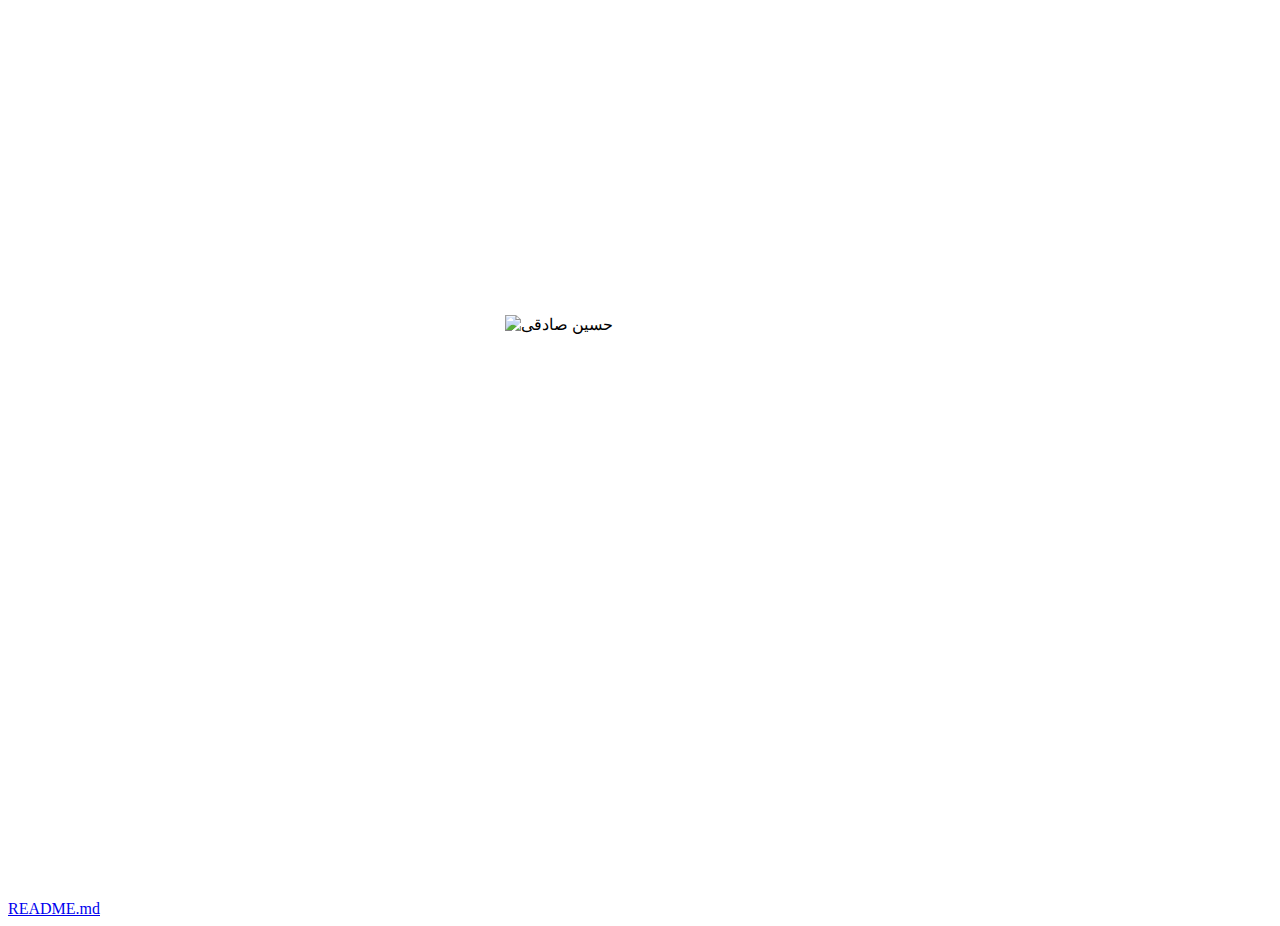
==== index.html @ 193cc85a "Add files via upload" ====
<!DOCTYPE html>
<html lang="en">
<head>
    <meta charset="UTF-8">
    <meta http-equiv="X-UA-Compatible" content="IE=edge">
    <meta name="viewport" content="width=device-width, initial-scale=1.0">
    <title>Document</title>
    <link rel="stylesheet" href="style.css">
</head>
<body>
    <img src="https://edu3.alavischool.ir/app/std/img/66583.jpg" alt="حسین صادقی">

    <a href="README.md">README.md</a>
</body>
</html>
---- style.css ----
@keyframes zoom-in {
    from {
        opacity: 0;
        transform: scale(0.2, 0.2);
    }
    to {
        opacity: 1;
    }
}
img {
    display: block;
    width: 30vmin;
    height: 30vmin;
    margin: 35vmin auto;
    animation-name: zoom-in;
}
img:active {
    animation-name: none;
}
img:hover {
    /* transform: scale(1.1) rotate(1turn) ;
    transition: all 1s ease-out;
    box-shadow: 0 0 10px .5px black; */
}
a {
    display: block;
}
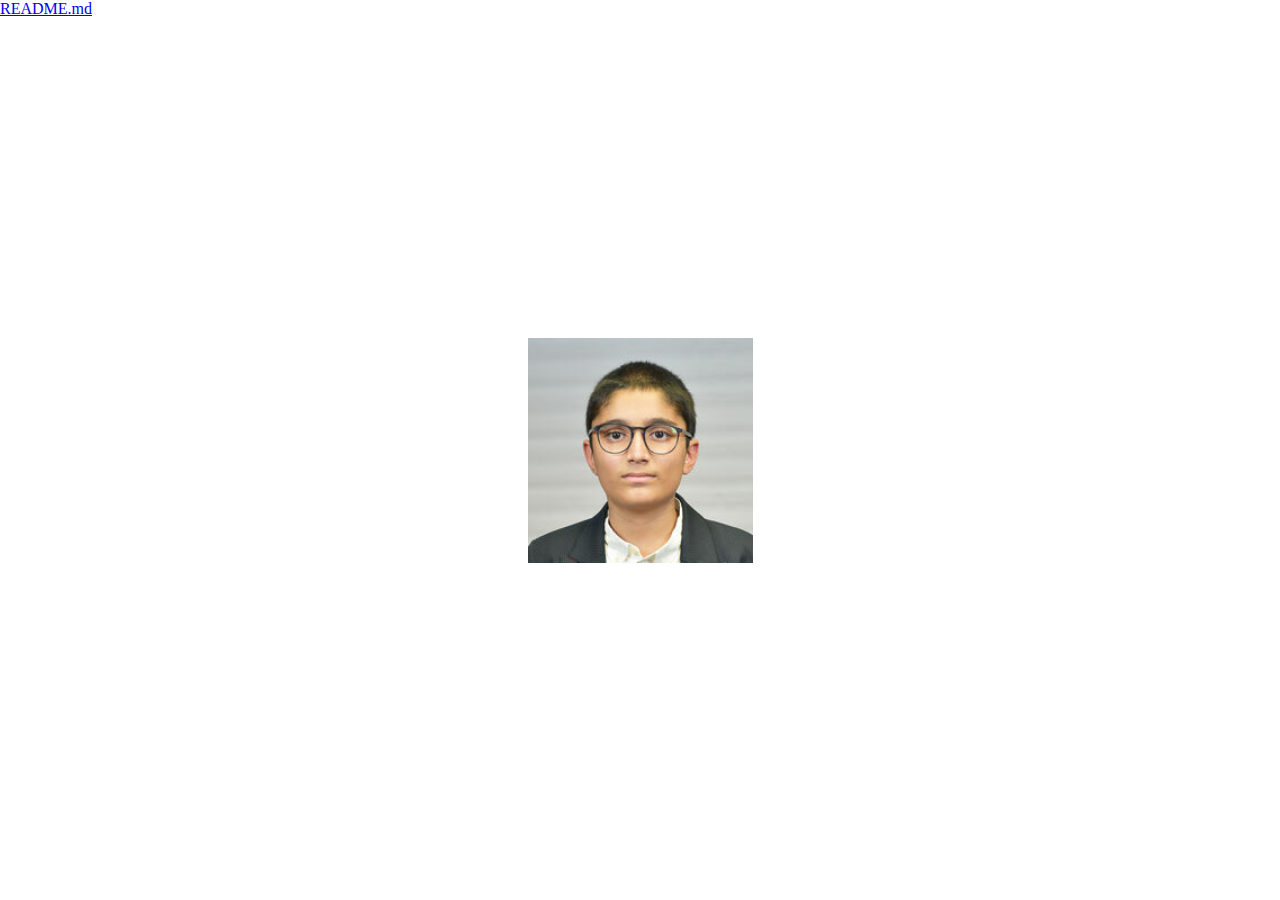
==== commit 44e1a568: "Add files via upload" ====
--- a/index.html
+++ b/index.html
@@ -8,7 +8,7 @@
     <link rel="stylesheet" href="style.css">
 </head>
 <body>
-    <img src="https://edu3.alavischool.ir/app/std/img/66583.jpg" alt="حسین صادقی">
+    <img src="66583.jpg" alt="حسین صادقی">
 
     <a href="README.md">README.md</a>
 </body>
--- a/style.css
+++ b/style.css
@@ -10,10 +10,11 @@
 }
 img {
     display: block;
-    width: 30vmin;
-    height: 30vmin;
-    margin: 35vmin auto;
+    width: 25vmin;
+    height: 25vmin;
+    margin: 37.5vmin auto;
     animation-name: zoom-in;
+    animation-duration: 1s;
 }
 img:active {
     animation-name: none;
@@ -24,5 +25,7 @@
     box-shadow: 0 0 10px .5px black; */
 }
 a {
-    display: block;
+    position: absolute;
+    left: 0;
+    top: 0;
 }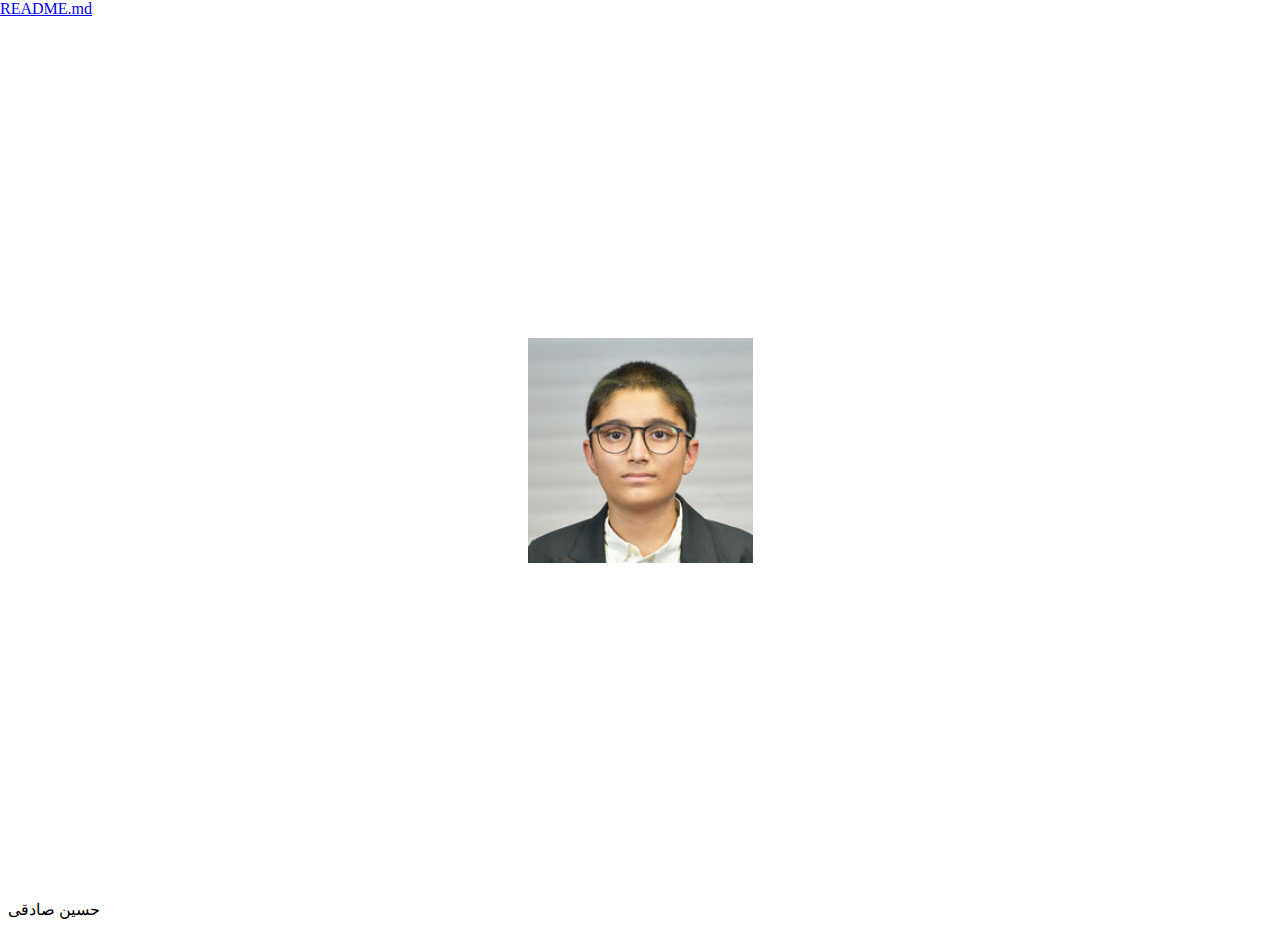
==== commit ec942f4d: "Update index.html" ====
--- a/index.html
+++ b/index.html
@@ -11,5 +11,6 @@
     <img src="66583.jpg" alt="حسین صادقی">
 
     <a href="README.md">README.md</a>
+    <label>حسین صادقی</label>
 </body>
-</html>+</html>
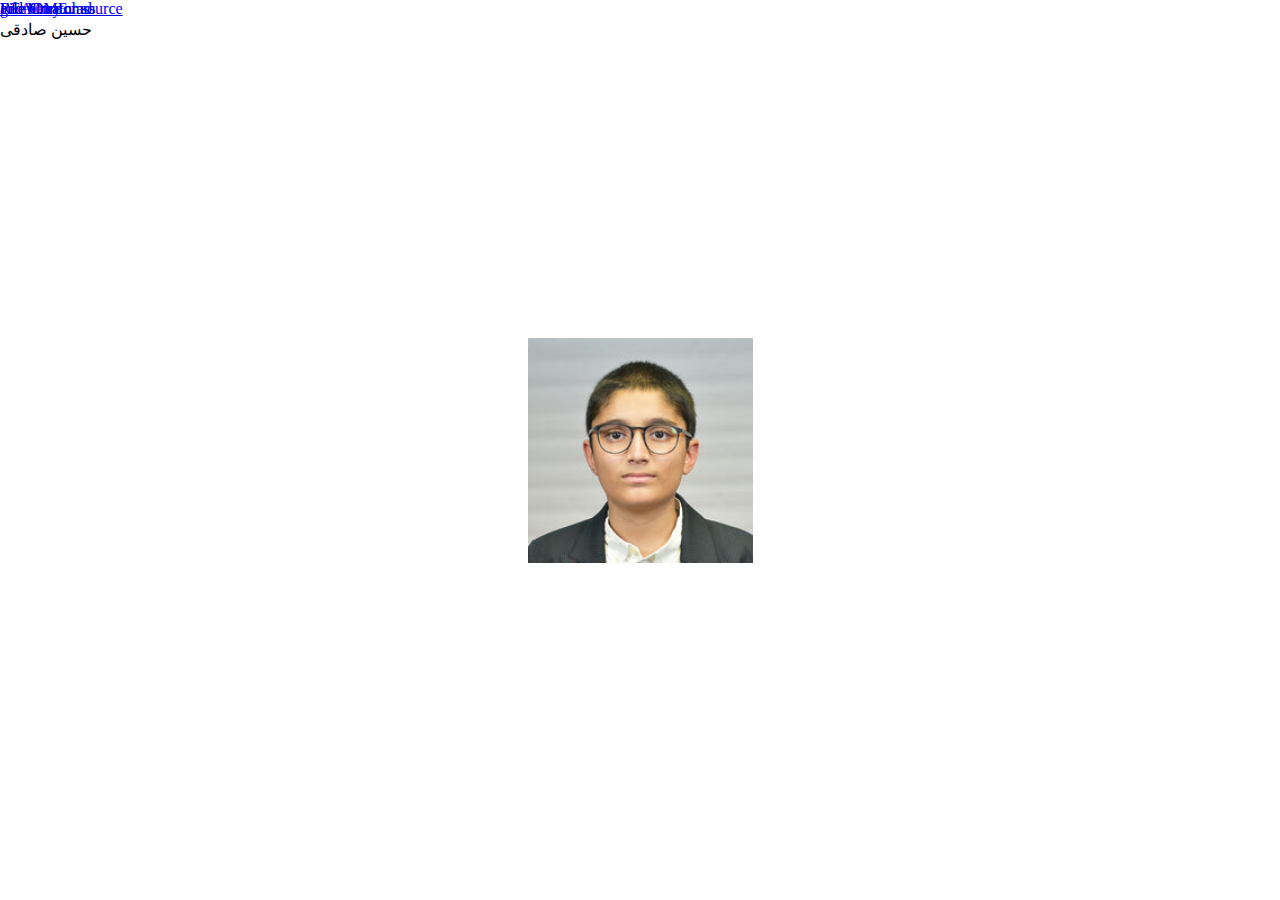
==== commit 76ac8b0a: "Update index.html" ====
--- a/index.html
+++ b/index.html
@@ -12,5 +12,12 @@
 
     <a href="README.md">README.md</a>
     <label>حسین صادقی</label>
+    
+    <article class="fc">
+        <a class="fc-item" href="#">File Creator</a>
+        <a class="fc-item" href="#">File Creator source</a>
+        <a class="fc-item" href="#">geometry class</a>
+        <a class="fc-item" href="#">and More...</a>
+    </article>
 </body>
 </html>
--- a/style.css
+++ b/style.css
@@ -28,4 +28,9 @@
     position: absolute;
     left: 0;
     top: 0;
-}+}
+label {
+    position: absolute;
+    left: 0;
+    top: 20px;
+}
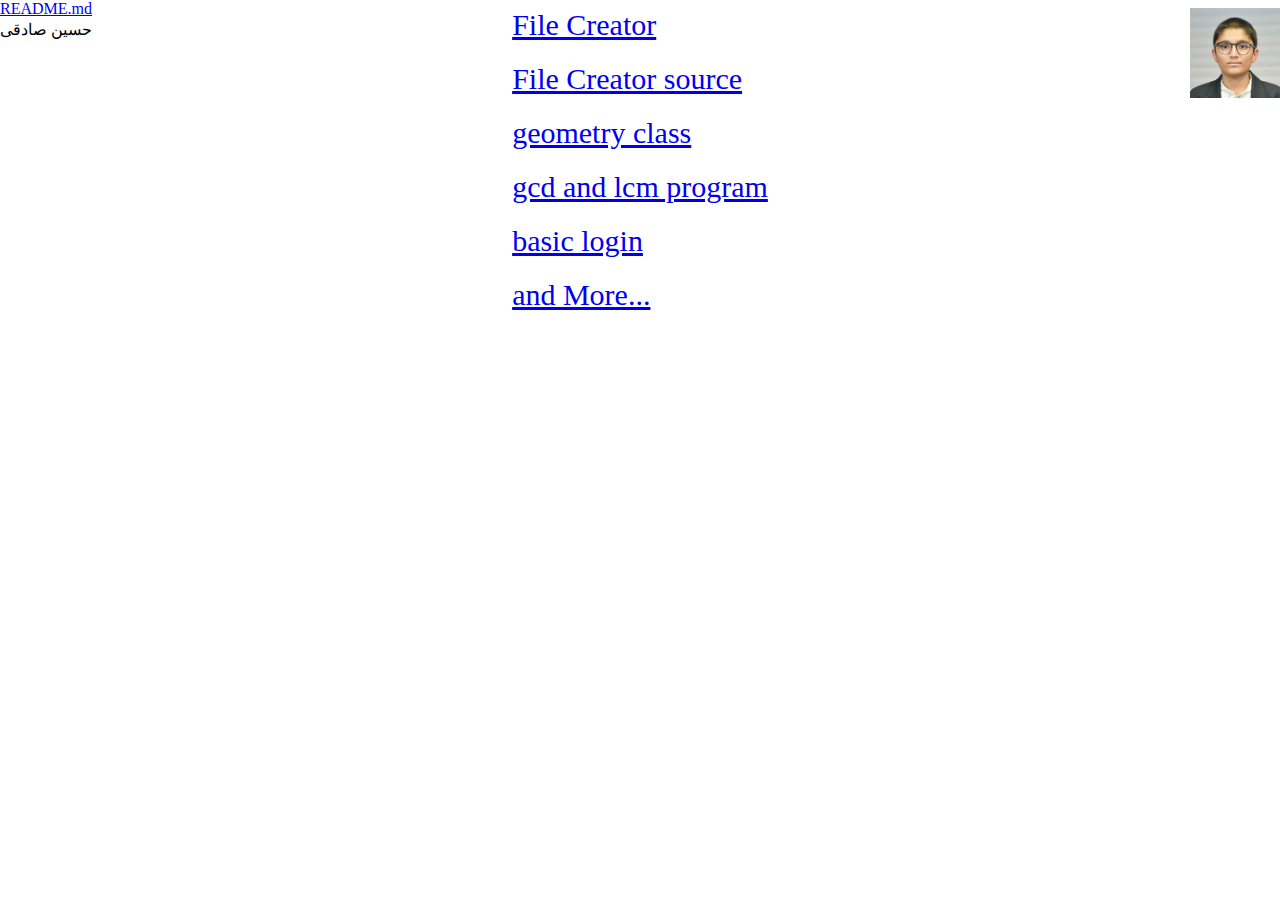
==== commit 9896f921: "Update index.html" ====
--- a/index.html
+++ b/index.html
@@ -14,10 +14,12 @@
     <label>حسین صادقی</label>
     
     <article class="fc">
-        <a class="fc-item" href="#">File Creator</a>
-        <a class="fc-item" href="#">File Creator source</a>
-        <a class="fc-item" href="#">geometry class</a>
-        <a class="fc-item" href="#">and More...</a>
+        <a class="fc-item" href="https://github.com/n66583/File-Creator" target="_blank">File Creator</a>
+        <a class="fc-item" href="https://github.com/n66583/File-Creator/releases/tag/source" target="_blank">File Creator source</a>
+        <a class="fc-item" href="https://github.com/n66583/python-geometry" target="_blank">geometry class</a>
+        <a class="fc-item" href="https://github.com/n66583/gcd-and-lcm" target="_blank">gcd and lcm program</a>
+        <a class="fc-item" href="https://github.com/n66583/webFinal" target="_blank">basic login</a>
+        <a class="fc-item" href="https://github.com/n66583?tab=repositories" target="_blank">and More...</a>
     </article>
 </body>
 </html>
--- a/style.css
+++ b/style.css
@@ -10,11 +10,12 @@
 }
 img {
     display: block;
-    width: 25vmin;
-    height: 25vmin;
-    margin: 37.5vmin auto;
+    width: 10vmin;
+    height: 10vmin;
     animation-name: zoom-in;
     animation-duration: 1s;
+    position: absolute;
+    right: 0;
 }
 img:active {
     animation-name: none;
@@ -24,10 +25,20 @@
     transition: all 1s ease-out;
     box-shadow: 0 0 10px .5px black; */
 }
-a {
+[href="README.md"] {
     position: absolute;
     left: 0;
     top: 0;
+}
+.fc {
+    display: grid;
+    justify-content: center;
+    align-item: center;
+    grid-template-column: auto auto auto auto;
+    row-gap: 20px;
+}
+.fc-item {
+    font-size: 30px;
 }
 label {
     position: absolute;
